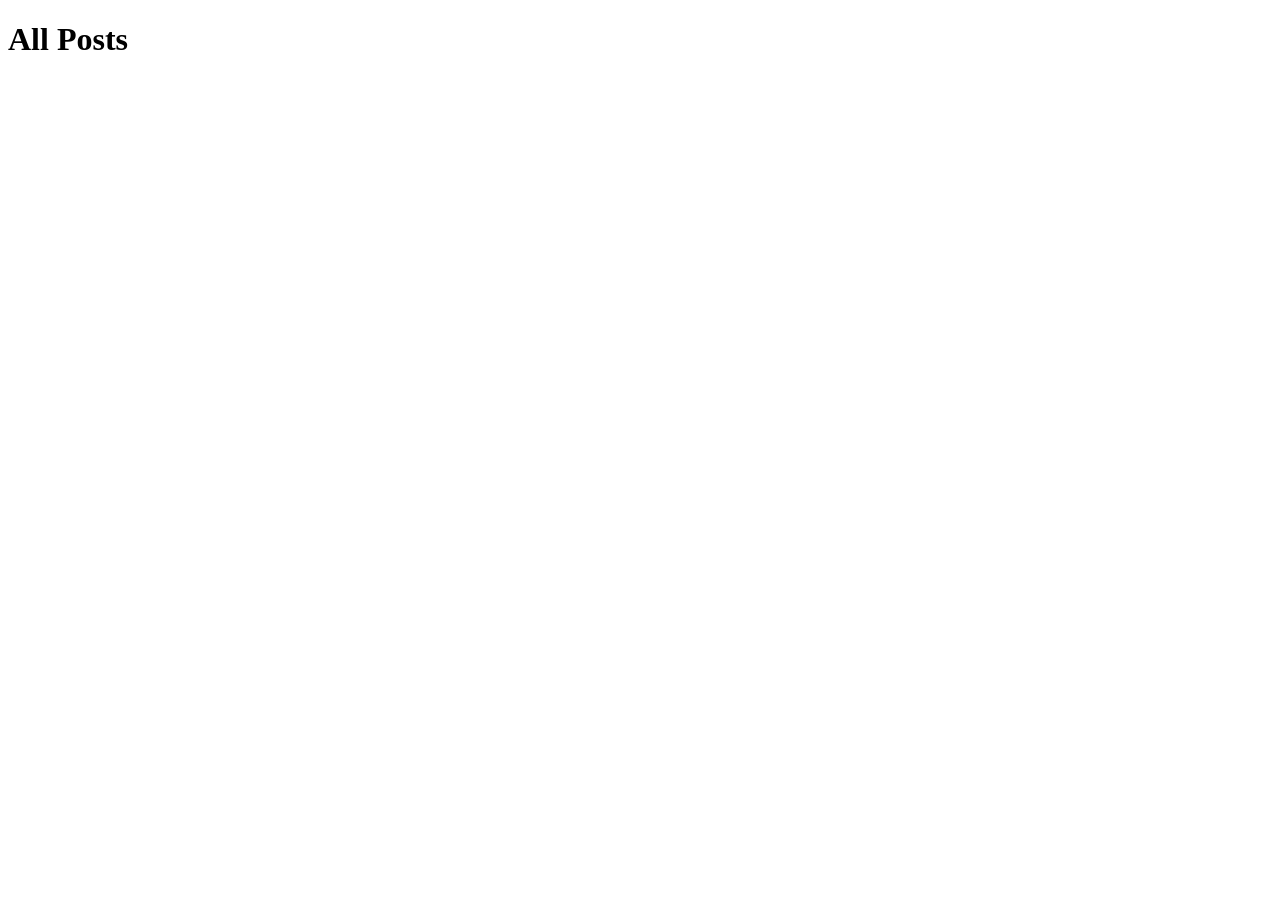
==== views/allpost.html @ a181ba3f "Create update function and add in user_service.go and get the output" ====
<!DOCTYPE html>
<html lang="en">
<head>
    <meta charset="UTF-8">
    <meta name="viewport" content="width=device-width, initial-scale=1.0">
    <title>All Posts</title>
    <link rel="stylesheet" href="/static/style.css">
</head>
<body>
    <div class="container">
        <h1>All Posts</h1>
        <div id="postList"></div>
    </div>

    <script>
        async function loadPosts() {
            const response = await fetch('/get-post');
            const data = await response.json();

            const postList = document.getElementById('postList');
            postList.innerHTML = '';

            data.user.forEach(post => {
                const postElement = document.createElement('div');
                postElement.classList.add('post-card');
                postElement.innerHTML = `
                    <h3><a href="/post/${post.id}" class="post-link">${post.title}</a></h3>
                    <p>${post.body}</p>
                    <p><strong>Tags:</strong> ${post.taglist.join(', ')}</p>
                `;
                postList.appendChild(postElement);
            });
        }

        window.onload = loadPosts;  // Load posts when the page loads
    </script>
</body>
</html>
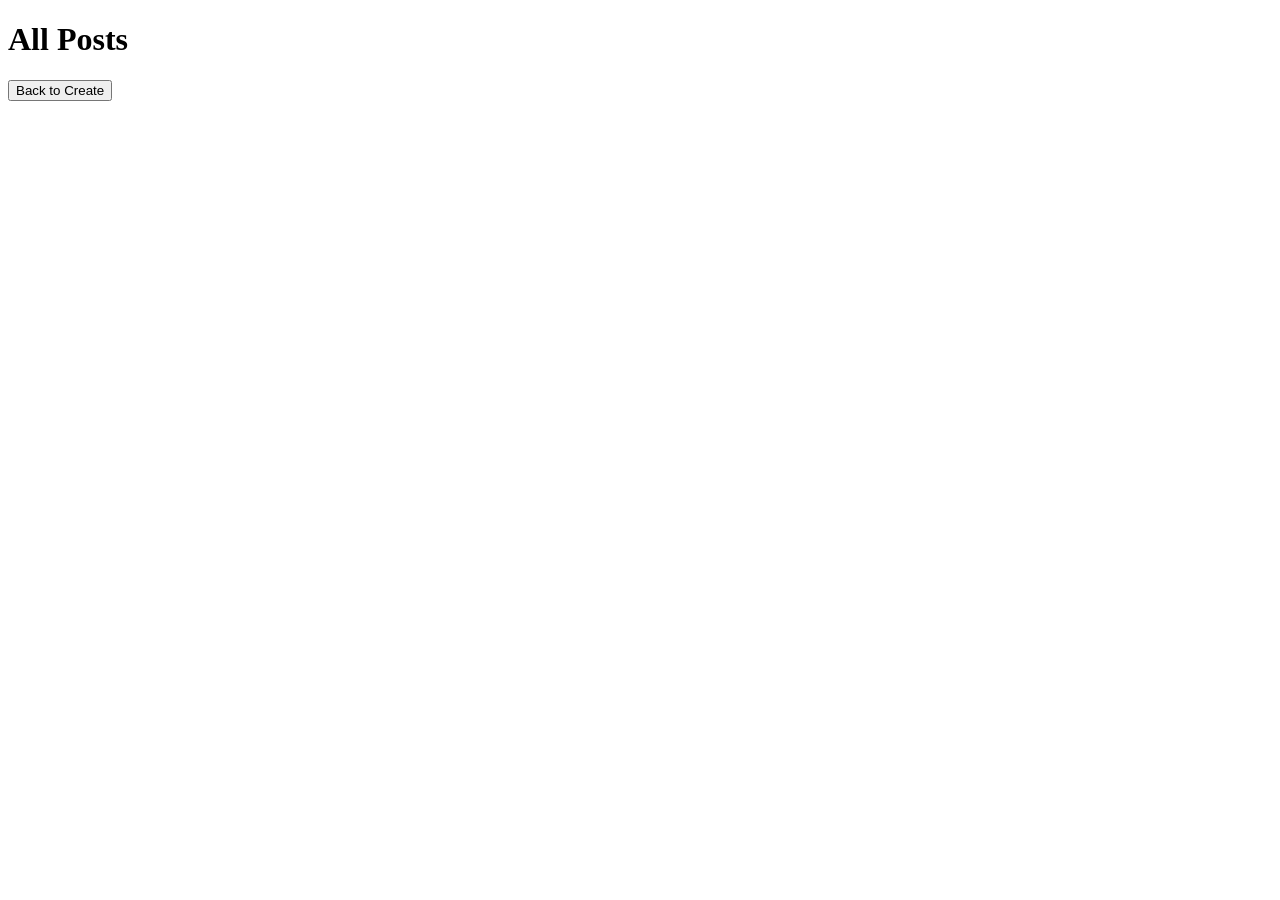
==== commit 6cc0ac1c: "Create update.html add and add back button in allpost and get  the output" ====
--- a/views/allpost.html
+++ b/views/allpost.html
@@ -10,6 +10,7 @@
     <div class="container">
         <h1>All Posts</h1>
         <div id="postList"></div>
+        <button onclick="window.location.href='/'">Back to Create</button>
     </div>
 
     <script>
